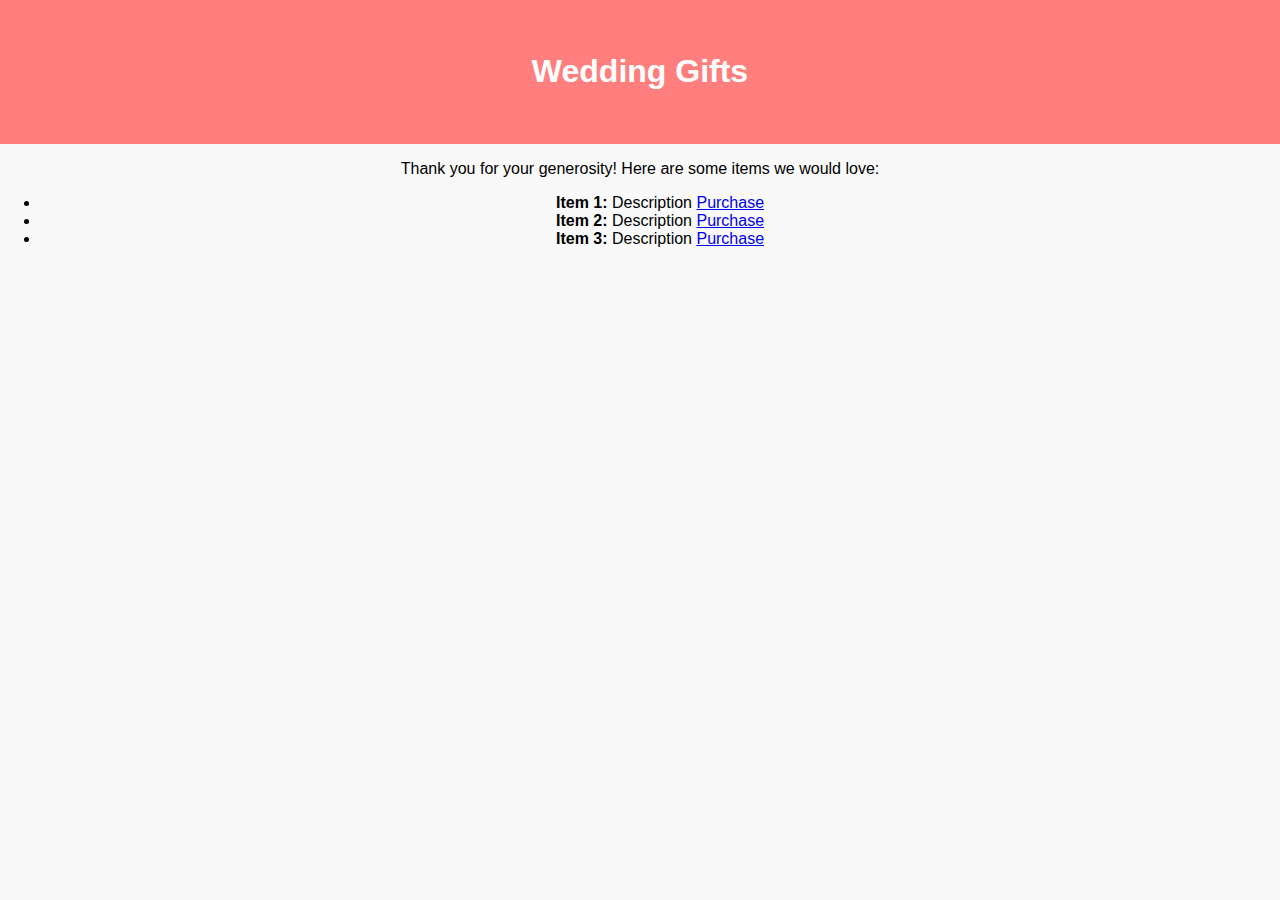
==== gifts.html @ 046983c6 "Update and rename gifts.txt to gifts.html" ====
<!DOCTYPE html>
<html lang="en">
<head>
    <meta charset="UTF-8">
    <meta name="viewport" content="width=device-width, initial-scale=1.0">
    <title>Wedding Gifts</title>
    <link rel="stylesheet" href="styles.css">
</head>
<body>
    <header>
        <h1>Wedding Gifts</h1>
    </header>
    
    <section id="gifts">
        <p>Thank you for your generosity! Here are some items we would love:</p>
        <ul>
            <li><strong>Item 1:</strong> Description <a href="https://www.amazon.com/your-link" target="_blank">Purchase</a></li>
            <li><strong>Item 2:</strong> Description <a href="https://www.amazon.com/your-link" target="_blank">Purchase</a></li>
            <li><strong>Item 3:</strong> Description <a href="https://www.amazon.com/your-link" target="_blank">Purchase</a></li>
            <!-- Add more items as needed -->
        </
---- styles.css ----
body {
    font-family: Arial, sans-serif;
    text-align: center;
    background-color: #f9f9f9;
    margin: 0;
    padding: 0;
}

header {
    background-color: #ff7f7f;
    color: white;
    padding: 2em;
}

#countdown {
    margin: 2em 0;
}

#timer {
    display: flex;
    justify-content: center;
    gap: 2em;
}

#timer div {
    font-size: 2em;
    background-color: #fff;
    padding: 1em;
    border-radius: 10px;
    box-shadow: 0 2px 10px rgba(0, 0, 0, 0.1);
}

footer {
    background-color: #333;
    color: white;
    padding: 1em;
    position: fixed;
    bottom: 0;
    width: 100%;
}

footer nav ul {
    list-style: none;
    padding: 0;
}

footer nav ul li {
    display: inline;
    margin: 0 1em;
}

footer nav ul li a {
    color: white;
    text-decoration: none;
}
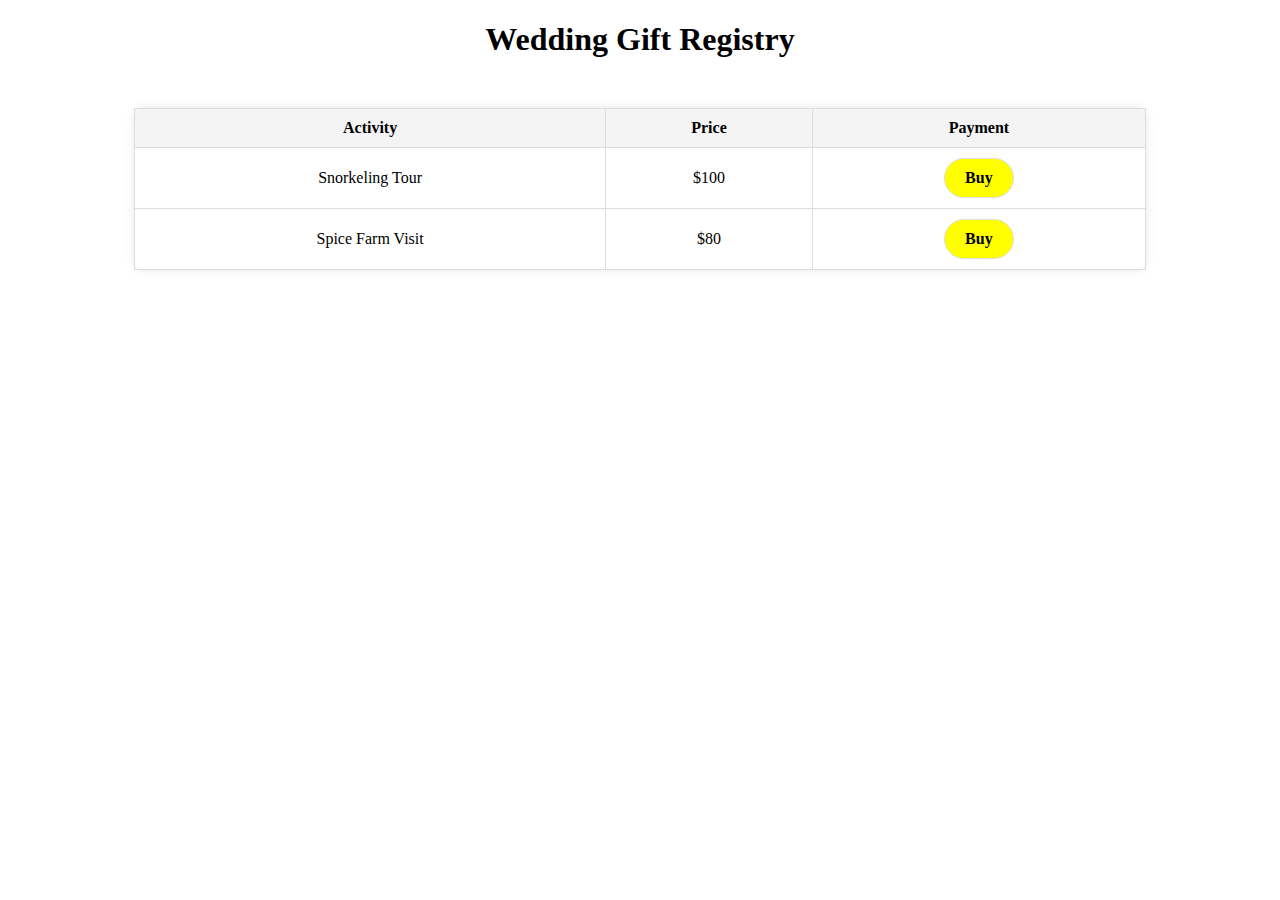
==== commit 7a6719ac: "Update gifts.html" ====
--- a/gifts.html
+++ b/gifts.html
@@ -4,18 +4,71 @@
     <meta charset="UTF-8">
     <meta name="viewport" content="width=device-width, initial-scale=1.0">
     <title>Wedding Gifts</title>
-    <link rel="stylesheet" href="styles.css">
+    <link rel="stylesheet" href="style.css">
+    <style>
+        /* Additional styling for gifts.html */
+        .gifts-table {
+            width: 80%;
+            margin: 50px auto;
+            border-collapse: collapse;
+            background-color: #fff;
+            border-radius: 10px;
+            box-shadow: 0 0 10px rgba(0, 0, 0, 0.1);
+        }
+
+        .gifts-table th, .gifts-table td {
+            padding: 10px;
+            text-align: center;
+            border: 1px solid #ddd;
+        }
+
+        .gifts-table th {
+            background-color: #f4f4f4;
+            font-weight: bold;
+        }
+
+        .buy-button {
+            display: inline-block;
+            padding: 10px 20px;
+            background-color: yellow;
+            color: #000;
+            text-decoration: none;
+            border-radius: 20px;
+            border: 1px solid #ddd;
+            font-weight: bold;
+        }
+
+        .buy-button:hover {
+            background-color: #f0e000;
+        }
+    </style>
 </head>
 <body>
-    <header>
-        <h1>Wedding Gifts</h1>
-    </header>
-    
-    <section id="gifts">
-        <p>Thank you for your generosity! Here are some items we would love:</p>
-        <ul>
-            <li><strong>Item 1:</strong> Description <a href="https://www.amazon.com/your-link" target="_blank">Purchase</a></li>
-            <li><strong>Item 2:</strong> Description <a href="https://www.amazon.com/your-link" target="_blank">Purchase</a></li>
-            <li><strong>Item 3:</strong> Description <a href="https://www.amazon.com/your-link" target="_blank">Purchase</a></li>
-            <!-- Add more items as needed -->
-        </
+
+    <h1 style="text-align: center;">Wedding Gift Registry</h1>
+
+    <table class="gifts-table">
+        <thead>
+            <tr>
+                <th>Activity</th>
+                <th>Price</th>
+                <th>Payment</th>
+            </tr>
+        </thead>
+        <tbody>
+            <tr>
+                <td>Snorkeling Tour</td>
+                <td>$100</td>
+                <td><a href="https://www.paypal.com/cgi-bin/webscr?cmd=_xclick&business=YOUR_EMAIL_ADDRESS&item_name=Snorkeling%20Tour&amount=100&currency_code=USD" class="buy-button" target="_blank">Buy</a></td>
+            </tr>
+            <tr>
+                <td>Spice Farm Visit</td>
+                <td>$80</td>
+                <td><a href="https://www.paypal.com/cgi-bin/webscr?cmd=_xclick&business=YOUR_EMAIL_ADDRESS&item_name=Spice%20Farm%20Visit&amount=80&currency_code=USD" class="buy-button" target="_blank">Buy</a></td>
+            </tr>
+            <!-- Add more rows here -->
+        </tbody>
+    </table>
+
+</body>
+</html>
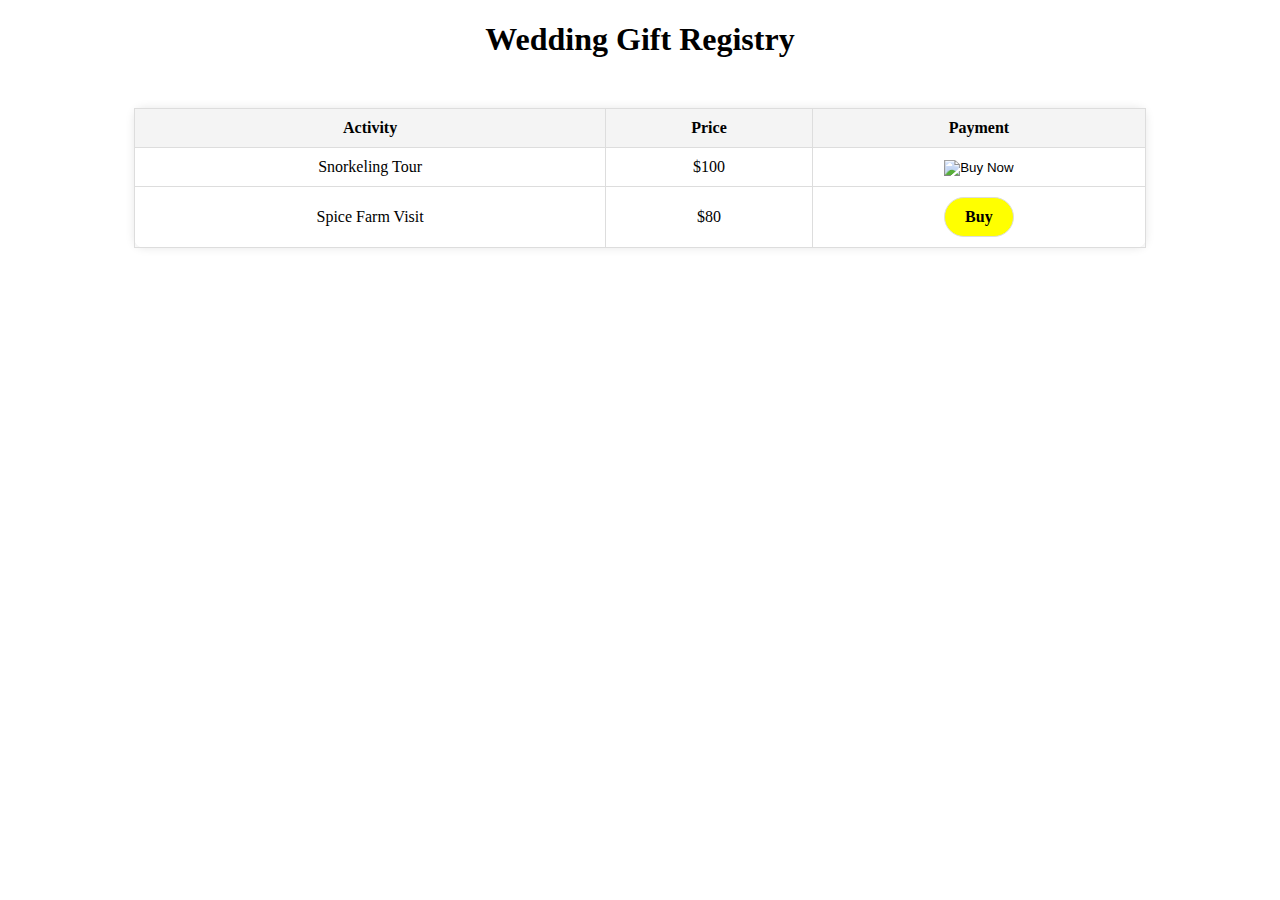
==== commit 229ce4a4: "Update gifts.html" ====
--- a/gifts.html
+++ b/gifts.html
@@ -59,7 +59,12 @@
             <tr>
                 <td>Snorkeling Tour</td>
                 <td>$100</td>
-                <td><a href="https://www.paypal.com/cgi-bin/webscr?cmd=_xclick&business=YOUR_EMAIL_ADDRESS&item_name=Snorkeling%20Tour&amount=100&currency_code=USD" class="buy-button" target="_blank">Buy</a></td>
+                <td><form action="https://www.paypal.com/cgi-bin/webscr" method="post" target="_top">
+  <input type="hidden" name="cmd" value="_s-xclick" />
+  <input type="hidden" name="hosted_button_id" value="Y67UTNFEP4EGC" />
+  <input type="hidden" name="currency_code" value="GBP" />
+  <input type="image" src="https://www.paypalobjects.com/en_US/i/btn/btn_buynow_SM.gif" border="0" name="submit" title="PayPal - The safer, easier way to pay online!" alt="Buy Now" />
+</form></td>
             </tr>
             <tr>
                 <td>Spice Farm Visit</td>
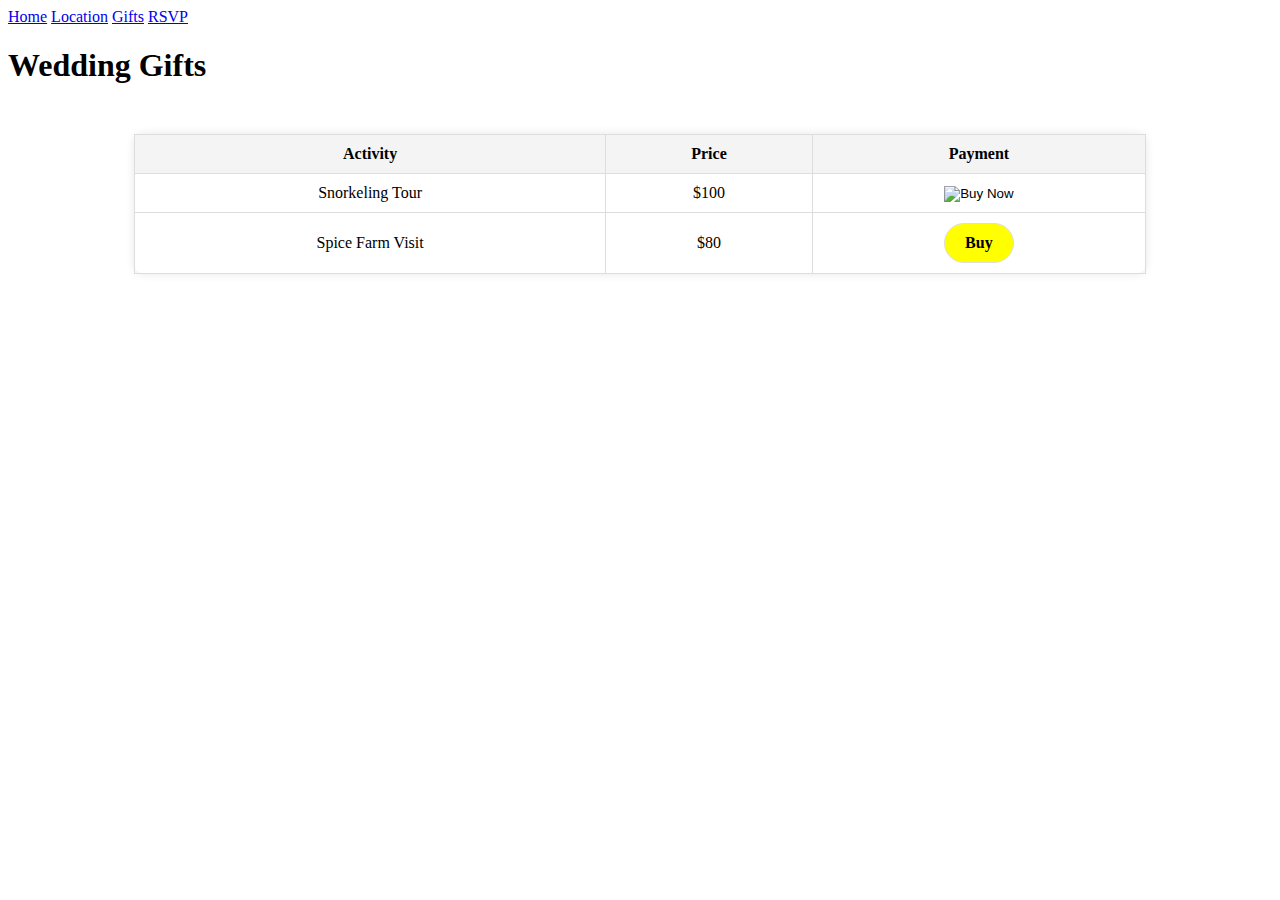
==== commit d5ede85d: "Update gifts.html" ====
--- a/gifts.html
+++ b/gifts.html
@@ -44,8 +44,20 @@
     </style>
 </head>
 <body>
+    
+    <!-- Navigation Bar -->
+    <nav>
+        <a href="home.html">Home</a>
+        <a href="location.html">Location</a>
+        <a href="gifts.html">Gifts</a>
+        <a href="rsvp.html">RSVP</a>
+    </nav>
 
-    <h1 style="text-align: center;">Wedding Gift Registry</h1>
+    <!-- Page Title -->
+    <div class="page-title">
+        <h1>Wedding Gifts</h1>
+    </div>
+
 
     <table class="gifts-table">
         <thead>
